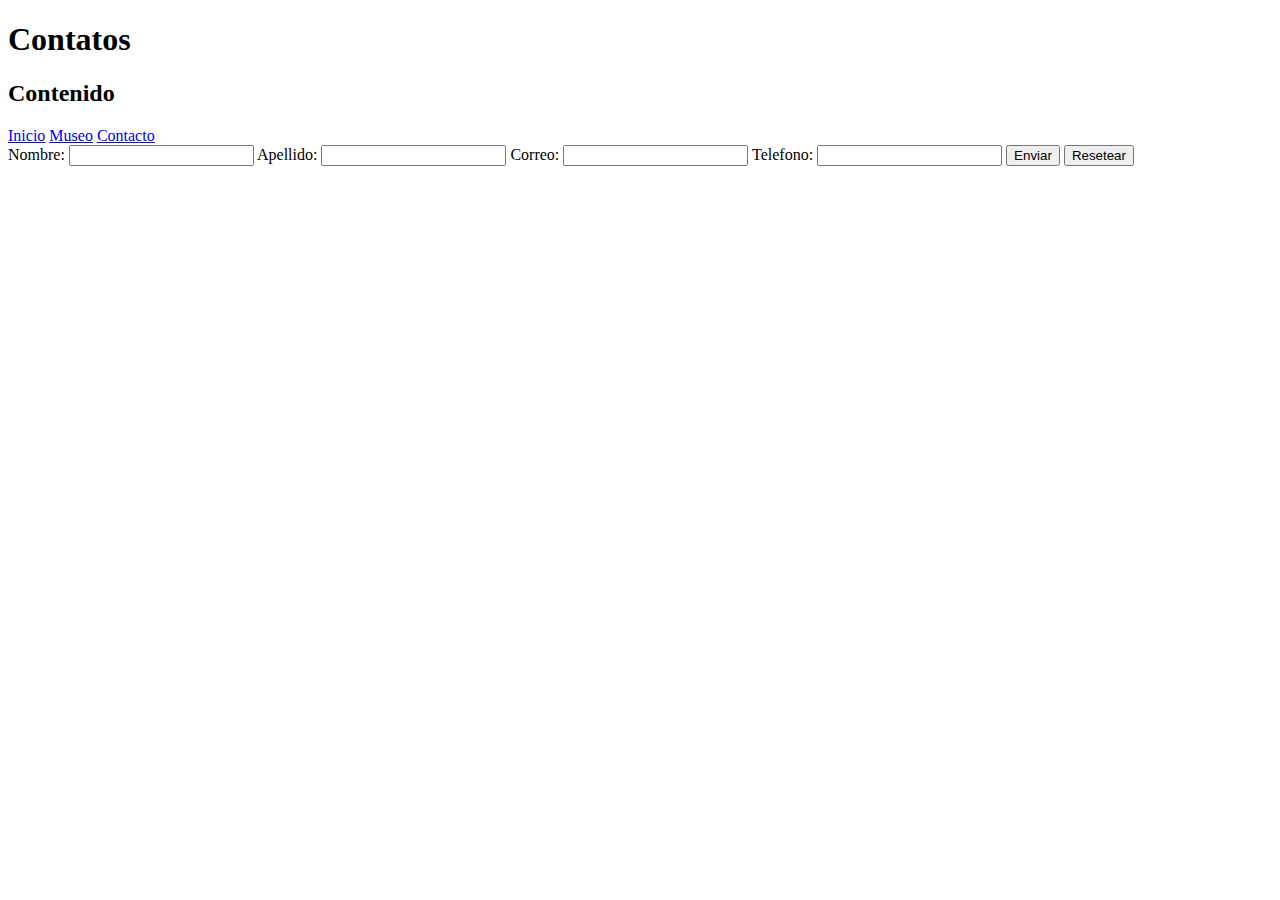
==== contacto.html @ 9b073826 "Actualizacion de contacto, index y museo TP1 Herrera Lisandro Rene" ====
<!DOCTYPE html>
<html lang="en">
<head>
    <meta charset="UTF-8">
    <meta name="viewport" content="width=>, initial-scale=1.0">
    <title>Document</title>
</head>
<body>
    <h1>Contatos</h1>
        <section>
            <nav>
                <h2>Contenido</h2>
                <a href="index.html">Inicio</a>
                <a href="museo.html">Museo</a>
                <a href="contacto.html">Contacto</a>
            </nav>
        </section>
    <form action="" method="post">
        <div>
            <label for="iname">Nombre:</label>
            <input type="text" id="iname" name="name">

            <label for="isurname">Apellido:</label>
            <input type="text" id="isurname" name="surname">
            
            <label for="iemail">Correo:</label>
            <input type="email" id="iemail" name="email">
            
            <label for="itel">Telefono:</label>
            <input type="tel" id="itel" name="phone">

            <input type="submit" value="Enviar">

            <input type="reset" value="Resetear">
        </div>
    </form>
</body>
</html>
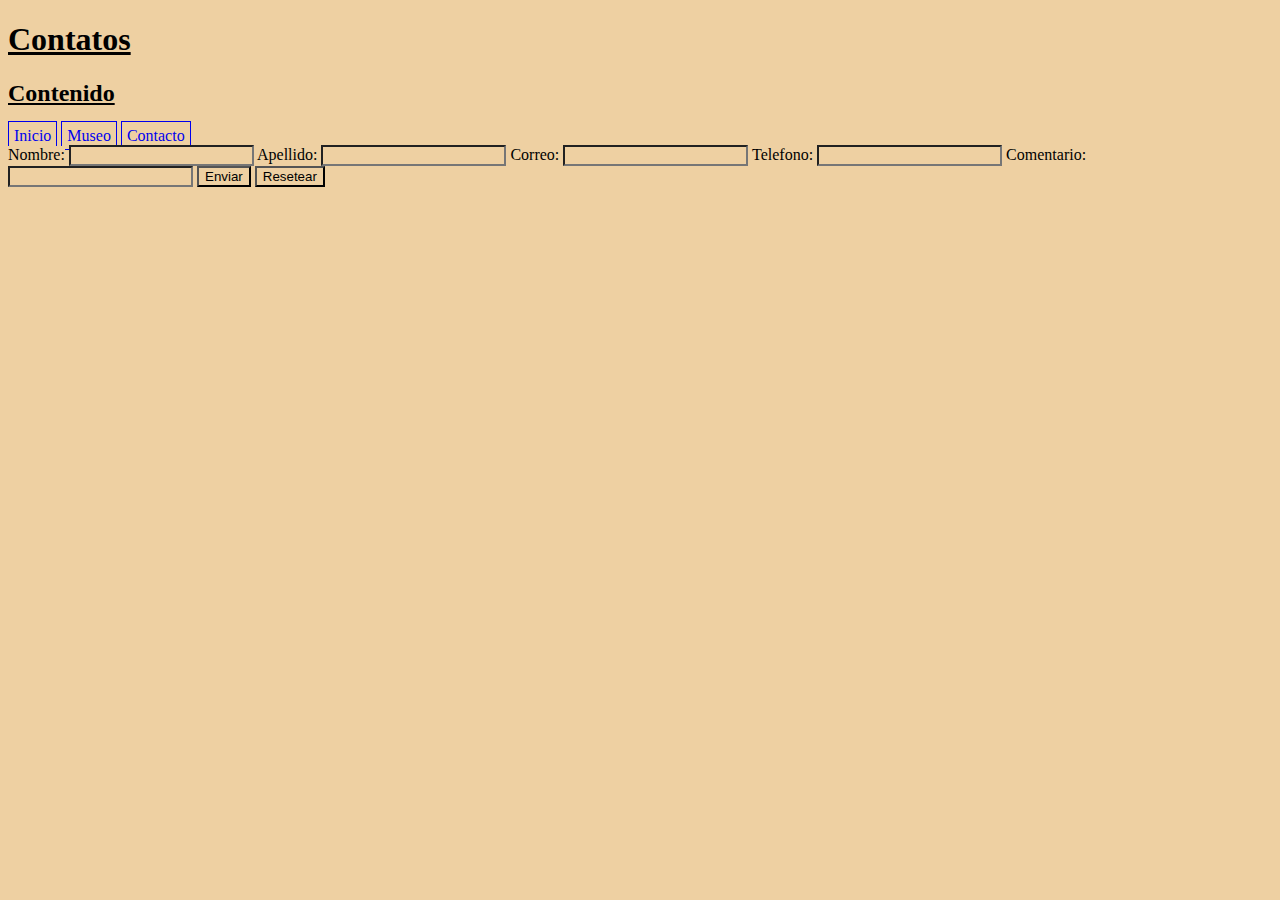
==== commit d574ce1d: "Actualización TP1 Herrera" ====
--- a/contacto.html
+++ b/contacto.html
@@ -1,6 +1,7 @@
 <!DOCTYPE html>
 <html lang="en">
 <head>
+    <link rel="stylesheet" href="style.css">
     <meta charset="UTF-8">
     <meta name="viewport" content="width=>, initial-scale=1.0">
     <title>Document</title>
@@ -15,7 +16,7 @@
                 <a href="contacto.html">Contacto</a>
             </nav>
         </section>
-    <form action="" method="post">
+    <form action="" method="phost">
         <div>
             <label for="iname">Nombre:</label>
             <input type="text" id="iname" name="name">
@@ -29,6 +30,9 @@
             <label for="itel">Telefono:</label>
             <input type="tel" id="itel" name="phone">
 
+            <label for="itext">Comentario:</label>
+            <input type="text" id="itext" name="coment">
+
             <input type="submit" value="Enviar">
 
             <input type="reset" value="Resetear">
--- a/style.css
+++ b/style.css
@@ -0,0 +1,18 @@
+*{ background-color: rgb(238, 208, 162);}
+img{
+    width: 350px;
+    border-radius: 50px; border: 1px solid; border-color: black;
+}
+h1,h2{
+    text-decoration: underline;
+}
+a{
+    padding: 5px;
+    text-decoration: none;
+    border: 1px solid;
+}
+#ifi{
+    display: flex;
+    align-items: center;
+    flex-direction: column;
+}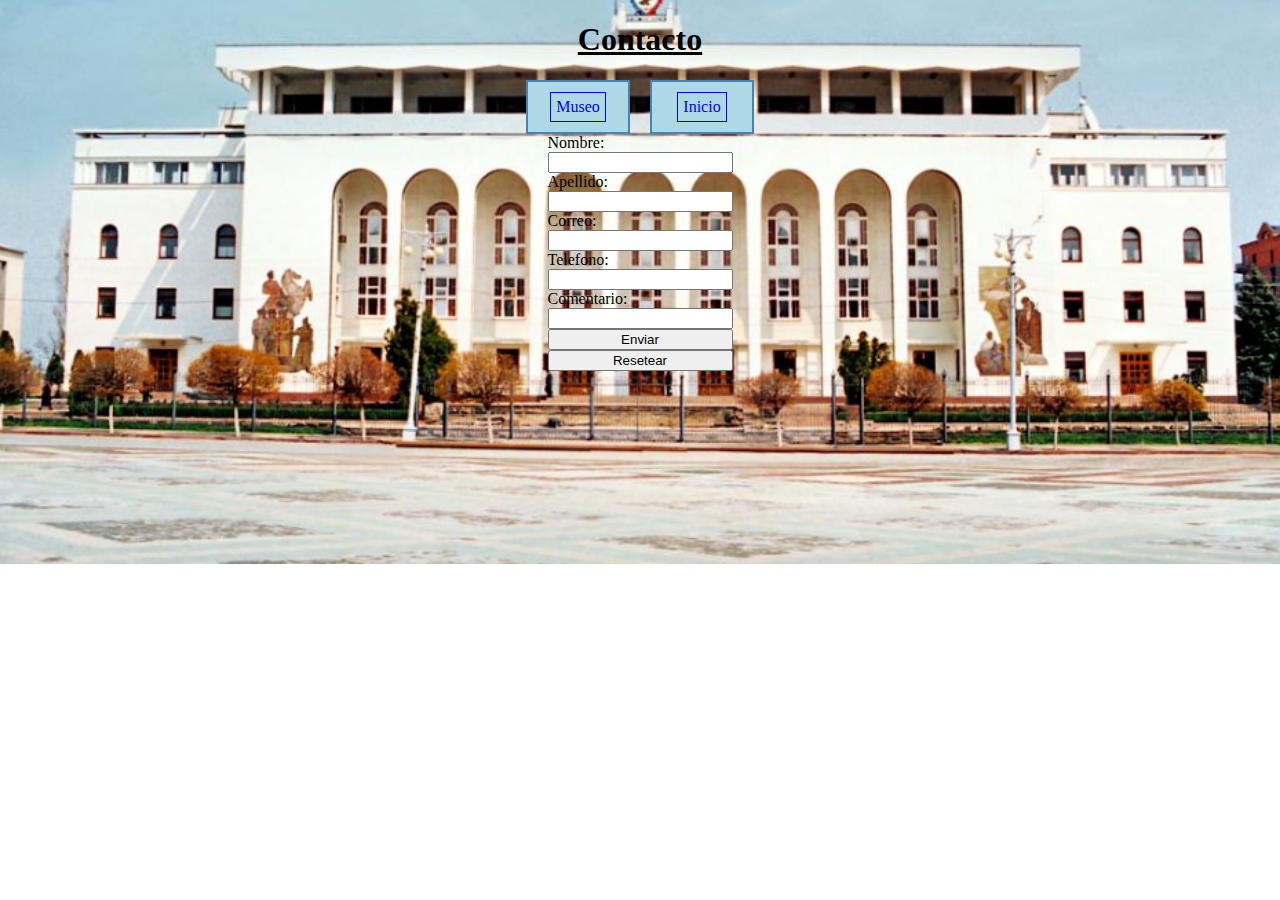
==== commit 38185ef9: "terminando el tp" ====
--- a/contacto.html
+++ b/contacto.html
@@ -1,42 +1,51 @@
 <!DOCTYPE html>
 <html lang="en">
 <head>
-    <link rel="stylesheet" href="style.css">
+    <link rel="stylesheet" href="assets/Css/style.css">
     <meta charset="UTF-8">
     <meta name="viewport" content="width=>, initial-scale=1.0">
     <title>Document</title>
 </head>
-<body>
-    <h1>Contatos</h1>
-        <section>
-            <nav>
-                <h2>Contenido</h2>
-                <a href="index.html">Inicio</a>
-                <a href="museo.html">Museo</a>
-                <a href="contacto.html">Contacto</a>
-            </nav>
-        </section>
-    <form action="" method="phost">
-        <div>
+<body class="bander">
+    <h1>Contacto</h1>
+    <nav class="indi">
+        <div class="item">
+            <a href="museo.html">Museo</a>
+        </div>
+        <div class="item">
+            <a href="index.html">Inicio</a>
+        </div>
+    </nav>
+    <div class="form">
+        <form id="coment-mu">
             <label for="iname">Nombre:</label>
-            <input type="text" id="iname" name="name">
+            <input type="text" id="iname" name="name" required>
+            <label for="isurname">Apellido:</label>
+            <input type="text" id="isurname" name="surname" required>
+            <label for="iemail">Correo:</label>
+            <input type="email" id="iemail" name="email" required>
+            <label for="itel">Telefono:</label>
+            <input type="tel" id="itel" name="phone" required>
+            <label for="itext">Comentario:</label>
+            <input type="text" id="itext" name="coment" required>
+            <input type="submit" value="Enviar" >
+            <input type="reset" value="Resetear">
+        </form> 
+    </div>
 
-            <label for="isurname">Apellido:</label>
-            <input type="text" id="isurname" name="surname">
-            
-            <label for="iemail">Correo:</label>
-            <input type="email" id="iemail" name="email">
-            
-            <label for="itel">Telefono:</label>
-            <input type="tel" id="itel" name="phone">
-
-            <label for="itext">Comentario:</label>
-            <input type="text" id="itext" name="coment">
-
-            <input type="submit" value="Enviar">
-
-            <input type="reset" value="Resetear">
-        </div>
-    </form>
+    <script>
+        function enviarformulario(){
+            event .preventDefault();
+            var apellido = document.getElementById("isurname").value;
+            var nombre = document.getElementById("iname").value;
+            var email = domuent.getElementById("iemail").value;
+            var telefono = document.getElementById("itel").value;
+            console.log("Apellido",isurname);
+            console.log("Nombre",iname);
+            console.log("Email",iemail);
+            console.log("Telefono",itel);
+            alert("Apellido: "+isurname+"Nombre: "+iname+"Email: "+iemail+" y Telefono: "+itel);
+        }
+    </script>
 </body>
 </html>--- a/assets/Css/style.css
+++ b/assets/Css/style.css
@@ -0,0 +1,56 @@
+.inic{
+    background-color: rgb(240, 223, 176);
+}
+.muse{
+    background-color: bisque;
+}
+img{
+    border-radius: 50px; border: 1px solid; border-color: black;
+}
+h1{
+    text-decoration: underline;
+    text-align: center;
+}
+h2{
+    text-decoration: underline;
+}
+nav a{
+    padding: 5%;
+    text-decoration: none;
+    border: 1px solid;
+}
+#coment-mu{
+    width: auto;
+    display: flex;
+    flex-direction: column;
+}
+#img{
+    display: flex;
+    justify-content: center;
+}
+.item {
+    width: 100px;
+    height: 50px;
+    background-color: lightblue;
+    display: flex;
+    justify-content: center;
+    align-items: center;
+    border: 2px solid steelblue;
+}
+.indi{
+    display: flex;
+    justify-content: center;
+    align-items: center;
+    gap: 20px;
+}
+.form{
+    display: flex;
+    justify-content: center;
+    align-items: center;
+}
+.bander{
+    background-image: url('/assets/images/sede.png');
+    background-size:cover;
+    background-repeat: no-repeat;
+    background-position: center;
+}